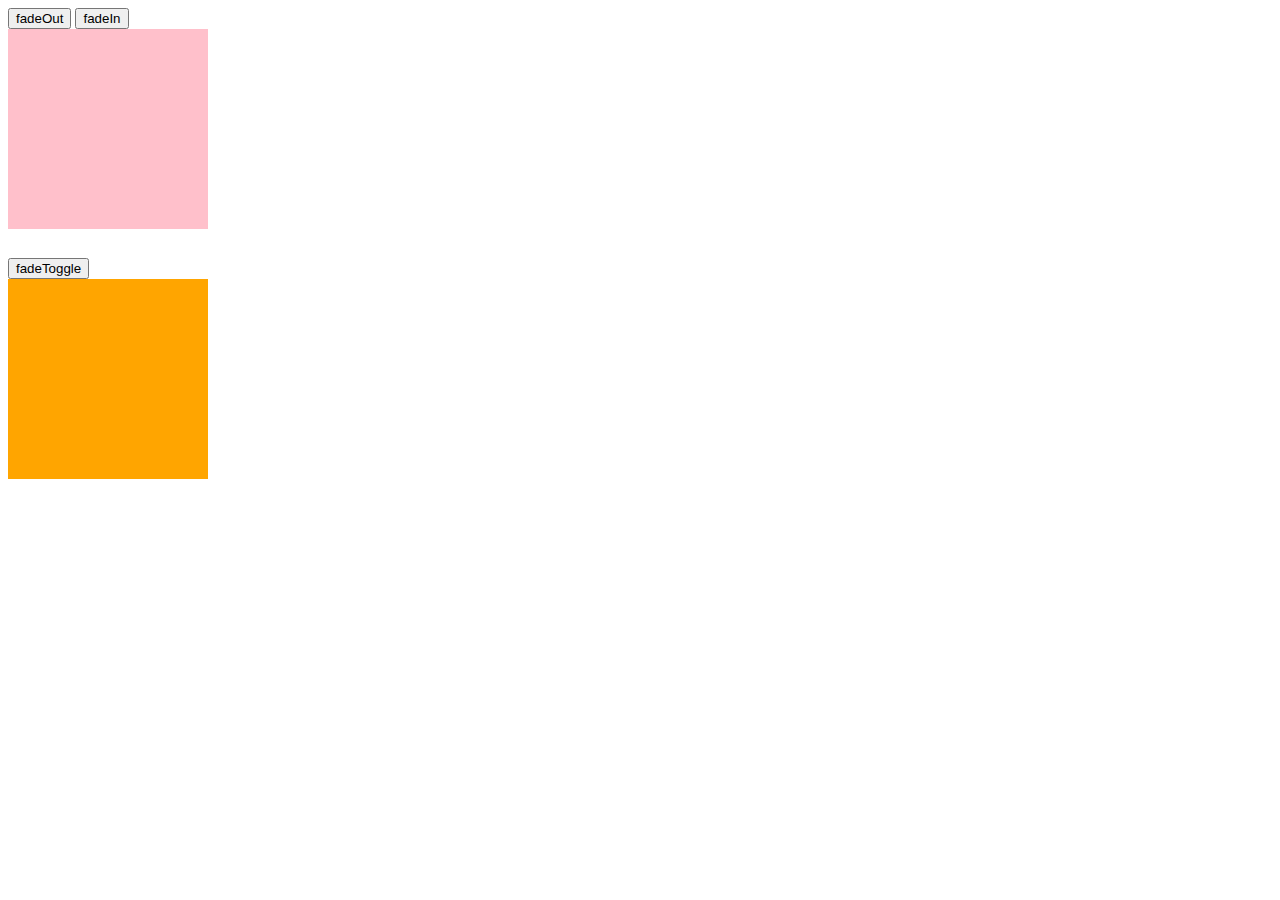
==== animation.html @ 2c0a4f9f "animation.html, .css & .js" ====
<!DOCTYPE html>
<html lang="ja">

<head>
  <meta charset="UTF-8">
  <title>アニメーション</title>
  <link rel="stylesheet" href="css/animation.css">
</head>

<body>
  <div class="container">
    <button id="fadeOut">fadeOut</button>
    <button id="fadeIn">fadeIn</button><br>
    <div class="box1"></div>
  </div>

  <div class="container">
    <button id="fadeToggle">fadeToggle</button>
    <div class="box2"></div>
  </div>

  <script src="https://code.jquery.com/jquery-3.6.0.min.js"></script>
  <script src="js/animation.js"></script>
</body>

</html>
---- css/animation.css ----
.container {
  height: 250px;
}

.box1 {
  width: 200px;
  height: 200px;
  background-color: pink;
}

.box2 {
  width: 200px;
  height: 200px;
  background-color: orange;
}
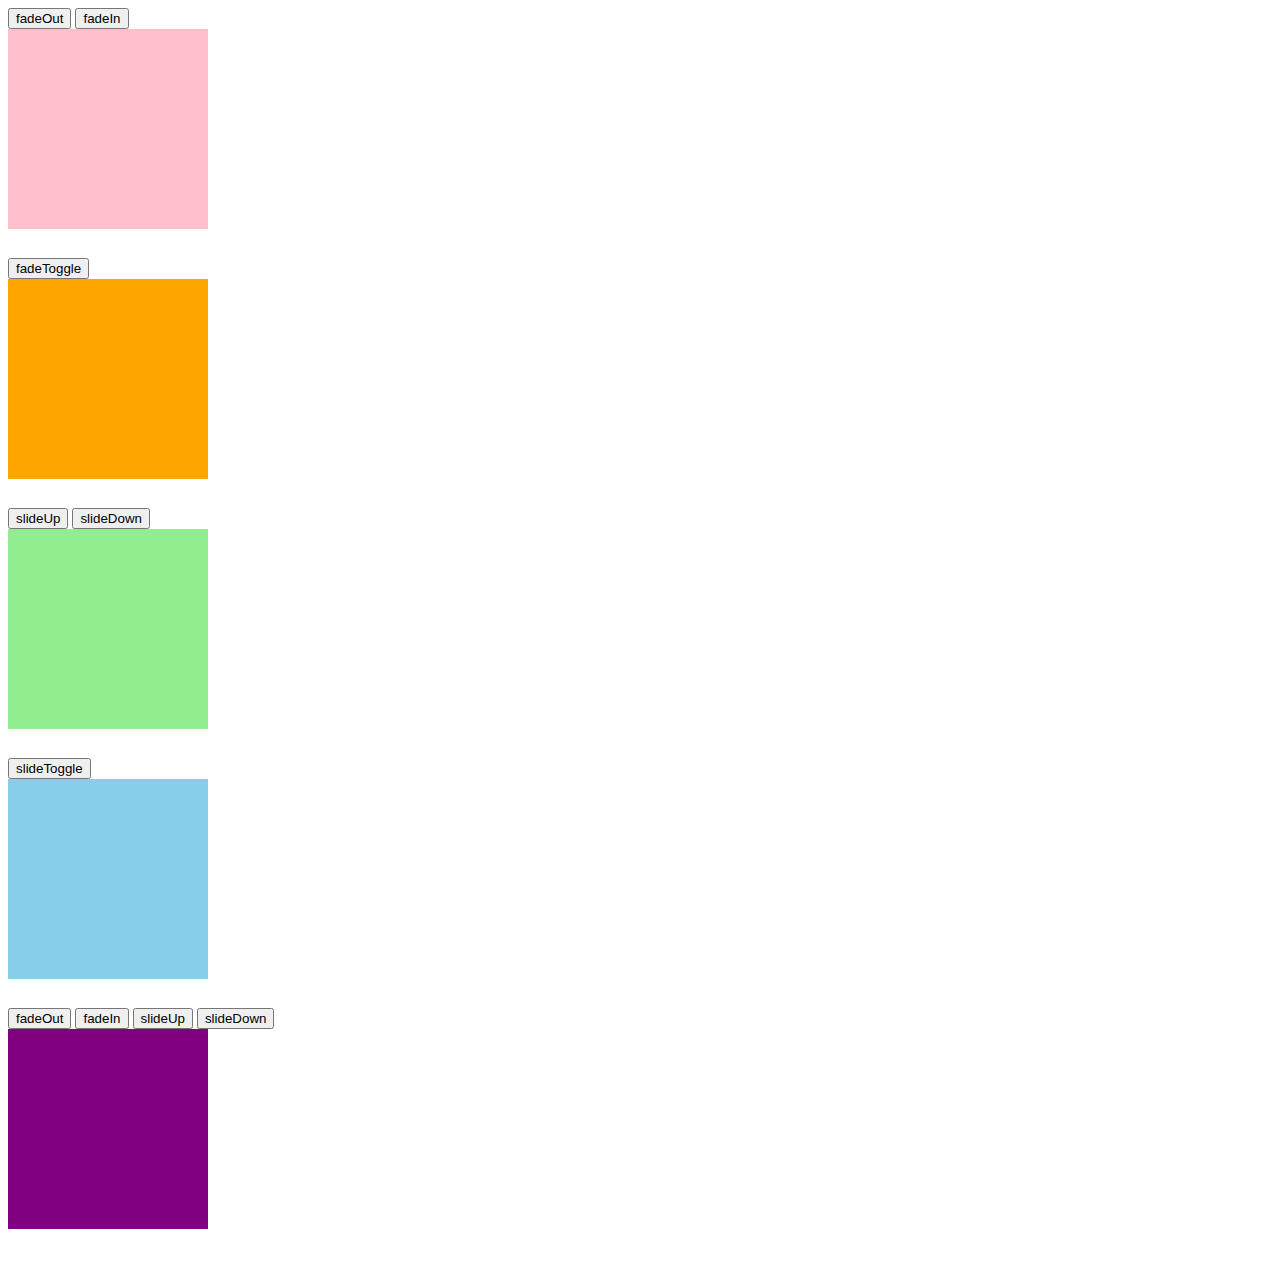
==== commit 7cb1c9a3: "create animation.html, .js, .css" ====
--- a/animation.html
+++ b/animation.html
@@ -19,6 +19,25 @@
     <div class="box2"></div>
   </div>
 
+  <div class="container">
+    <button id="slideUp">slideUp</button>
+    <button id="slideDown">slideDown</button>
+    <div class="box3"></div>
+  </div>
+
+  <div class="container">
+    <button id="slideToggle">slideToggle</button>
+    <div class="box4"></div>
+  </div>
+
+  <div class="container">
+    <button id="fadeOut2">fadeOut</button>
+    <button id="fadeIn2">fadeIn</button>
+    <button id="slideUp2">slideUp</button>
+    <button id="slideDown2">slideDown</button>
+    <div class="box5"></div>
+  </div>
+  
   <script src="https://code.jquery.com/jquery-3.6.0.min.js"></script>
   <script src="js/animation.js"></script>
 </body>
--- a/css/animation.css
+++ b/css/animation.css
@@ -12,4 +12,23 @@
   width: 200px;
   height: 200px;
   background-color: orange;
+}
+
+.box3 {
+  width: 200px;
+  height: 200px;
+  background-color: lightgreen;
+}
+
+.box4 {
+  width: 200px;
+  height: 200px;
+  background-color: skyblue;
+}
+
+.box5 {
+  width: 200px;
+  height: 200px;
+  background-color: purple;
+  transition: all 1s ease;
 }